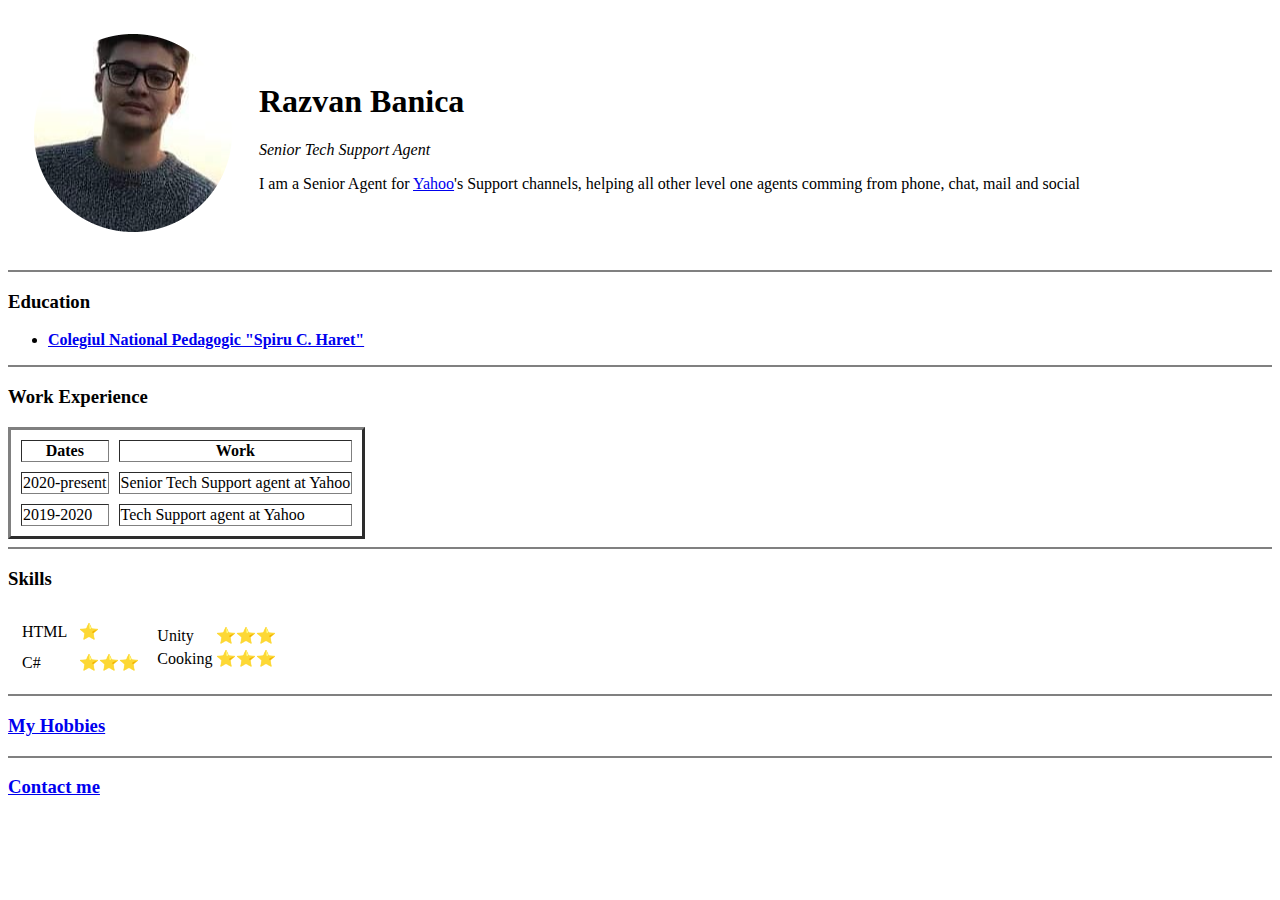
==== index.html @ 04d63d81 "Added initial CV website files" ====
<!DOCTYPE html>
<html>

<head>
  <meta charset="utf-8">
  <title>🧙Razvan's Personal Site</title>
</head>

<body>
  <table cellspacing = "25">
    <tr>
      <td><img src="Images/razvan-modified.png" alt="Razvan Profile Picture"></td>
      <td><h1>Razvan Banica</h1>
      <p><em>Senior Tech Support Agent</em></p>
      <p>I am a Senior Agent for <a href="https://www.yahoo.com/">Yahoo</a>'s Support channels, helping all other level one agents comming from phone, chat, mail and social</p></td>

    </tr>
  </table>


  <hr size = "2" noshade>

  <h3>Education</h3>
  <ul>
    <li><strong><a href="http://www.pedagogicbuzau.ro/">Colegiul National Pedagogic "Spiru C. Haret"</a></strong></li>
  </ul>
  <hr size = "2" noshade>

  <h3>Work Experience</h3>
    <table border="3" noshade cellspacing = "10">
      <thead>
        <tr>
          <th>Dates</th>
          <th>Work</th>
        </tr>
      </thead>
      <tbody>
        <tr>
          <td>2020-present</td>
          <td>Senior Tech Support agent at Yahoo</td>
        </tr>
        <tr>
          <td>2019-2020</td>
          <td>Tech Support agent at Yahoo</td>
        </tr>
      </tbody>
    </table>

  <hr size = "2" noshade>
  <h3>Skills</h3>
  <table>
    <tbody>
      <tr>
        <td>
        <table cellspacing = "10">
          <tr>
            <td>HTML</td>
            <td>⭐</td>
          </tr>
          <tr>
            <td>C#</td>
            <td>⭐⭐⭐</td>
          </tr>
        </table>
        </td>
        <td>
        <table>
          <tr>
            <td>Unity</td>
            <td>⭐⭐⭐</td>
          </tr>
          <tr>
            <td>Cooking</td>
            <td>⭐⭐⭐</td>
          </tr>
        </table>
        </td>

      </tr>
    </tbody>
  </table>

  <hr size = "2" noshade>

  <h3><a href="hobbies.html">My Hobbies</a></h3>

  <hr size = "2" noshade>

  <h3><a href="contactinfo.html">Contact me</a></h3>



</body>

</html>
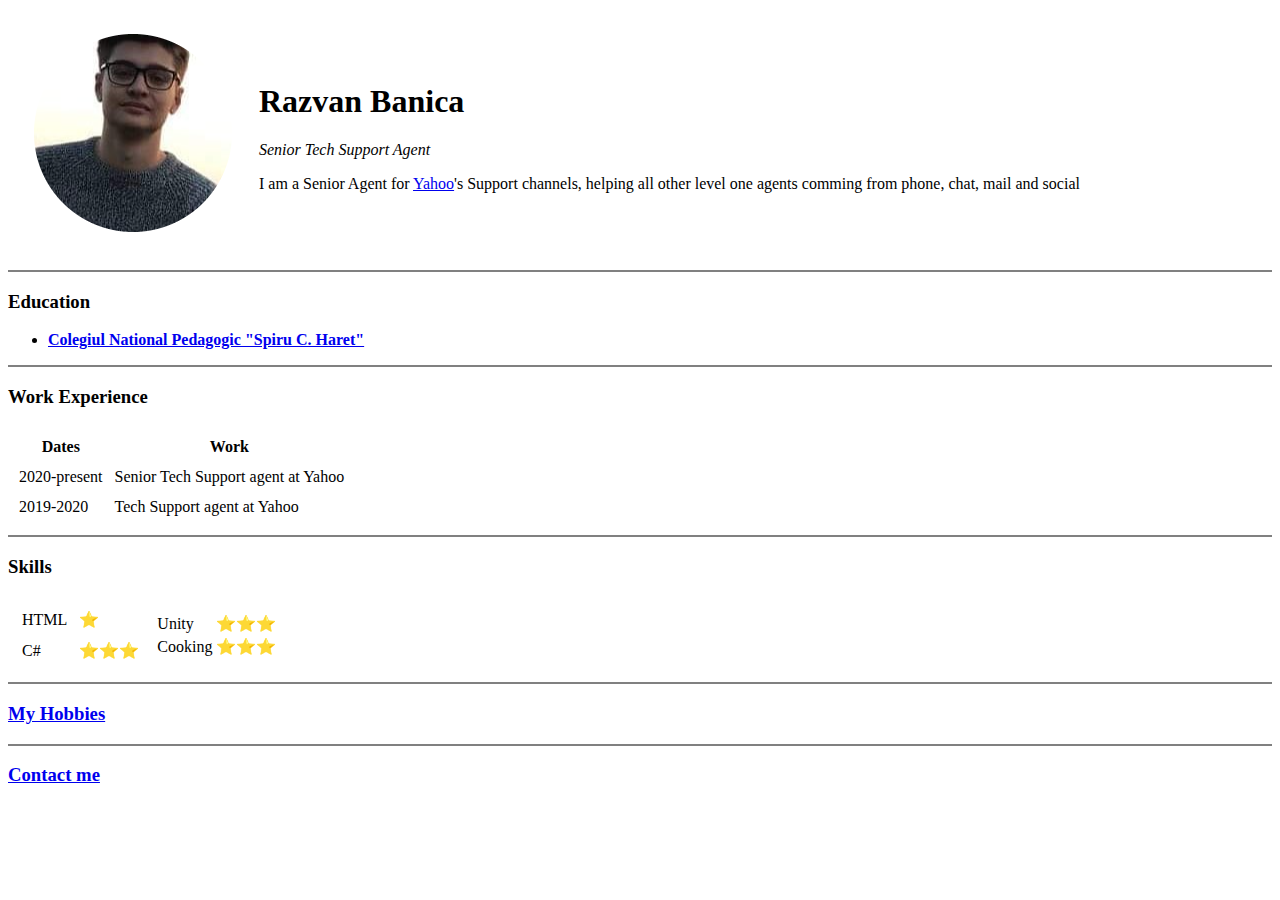
==== commit 74df8729: "Update index.html" ====
--- a/index.html
+++ b/index.html
@@ -27,7 +27,7 @@
   <hr size = "2" noshade>
 
   <h3>Work Experience</h3>
-    <table border="3" noshade cellspacing = "10">
+    <table cellspacing = "10">
       <thead>
         <tr>
           <th>Dates</th>
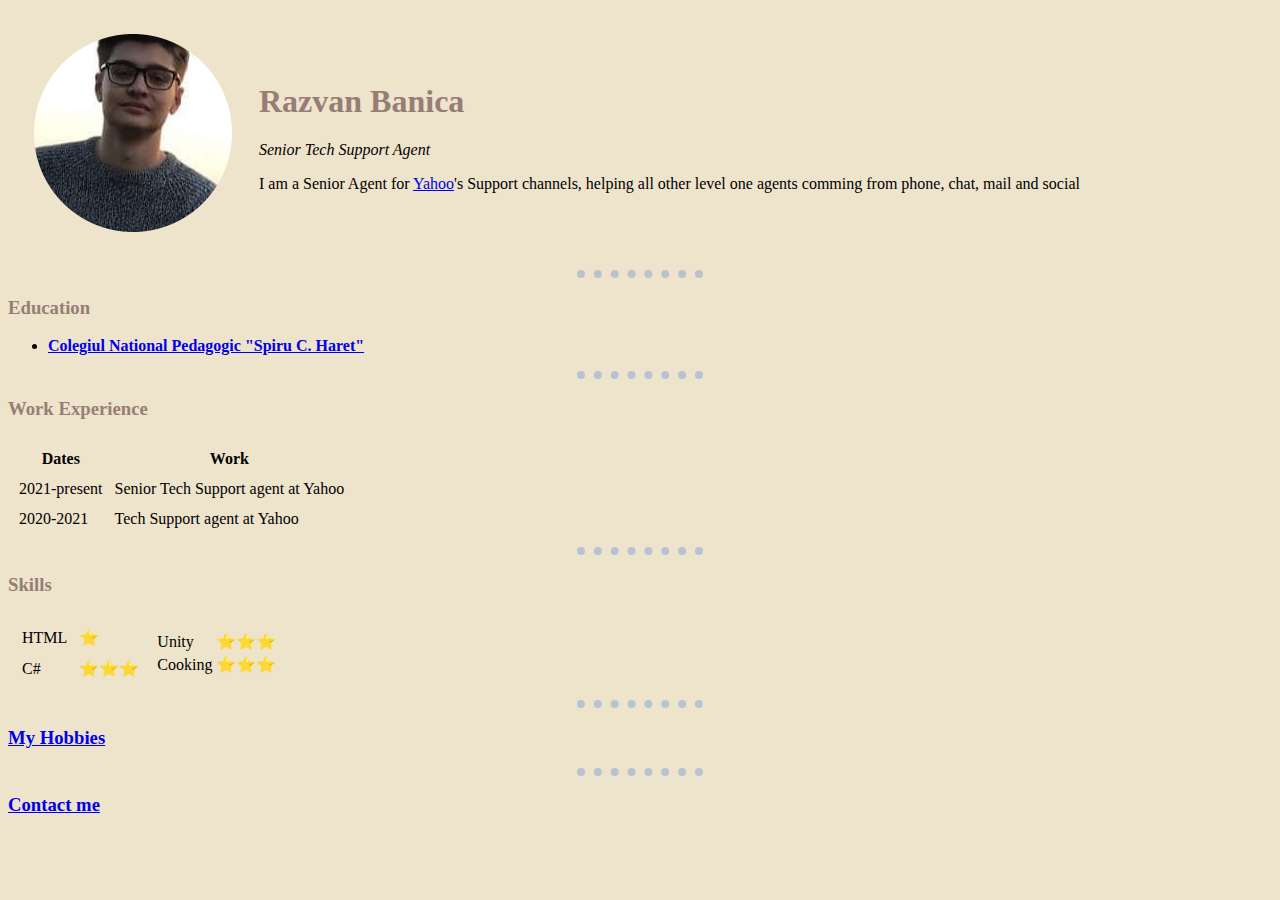
==== commit e5786851: "Add files via upload" ====
--- a/index.html
+++ b/index.html
@@ -4,6 +4,7 @@
 <head>
   <meta charset="utf-8">
   <title>🧙Razvan's Personal Site</title>
+  <link rel="stylesheet" href="css/styles.css">
 </head>
 
 <body>
@@ -36,11 +37,11 @@
       </thead>
       <tbody>
         <tr>
-          <td>2020-present</td>
+          <td>2021-present</td>
           <td>Senior Tech Support agent at Yahoo</td>
         </tr>
         <tr>
-          <td>2019-2020</td>
+          <td>2020-2021</td>
           <td>Tech Support agent at Yahoo</td>
         </tr>
       </tbody>
--- a/css/styles.css
+++ b/css/styles.css
@@ -0,0 +1,20 @@
+body{
+  background-color: #EEE3CB;
+}
+
+hr{
+  background-color: #EEE3CB;
+  border-style: dotted none none none;
+  height: 0px;
+  width: 10%;
+  border-width: 8px;
+  border-color: #B7C4CF;
+}
+
+h1{
+  color: #967E76;
+}
+
+h3{
+  color: #967E76;
+}
